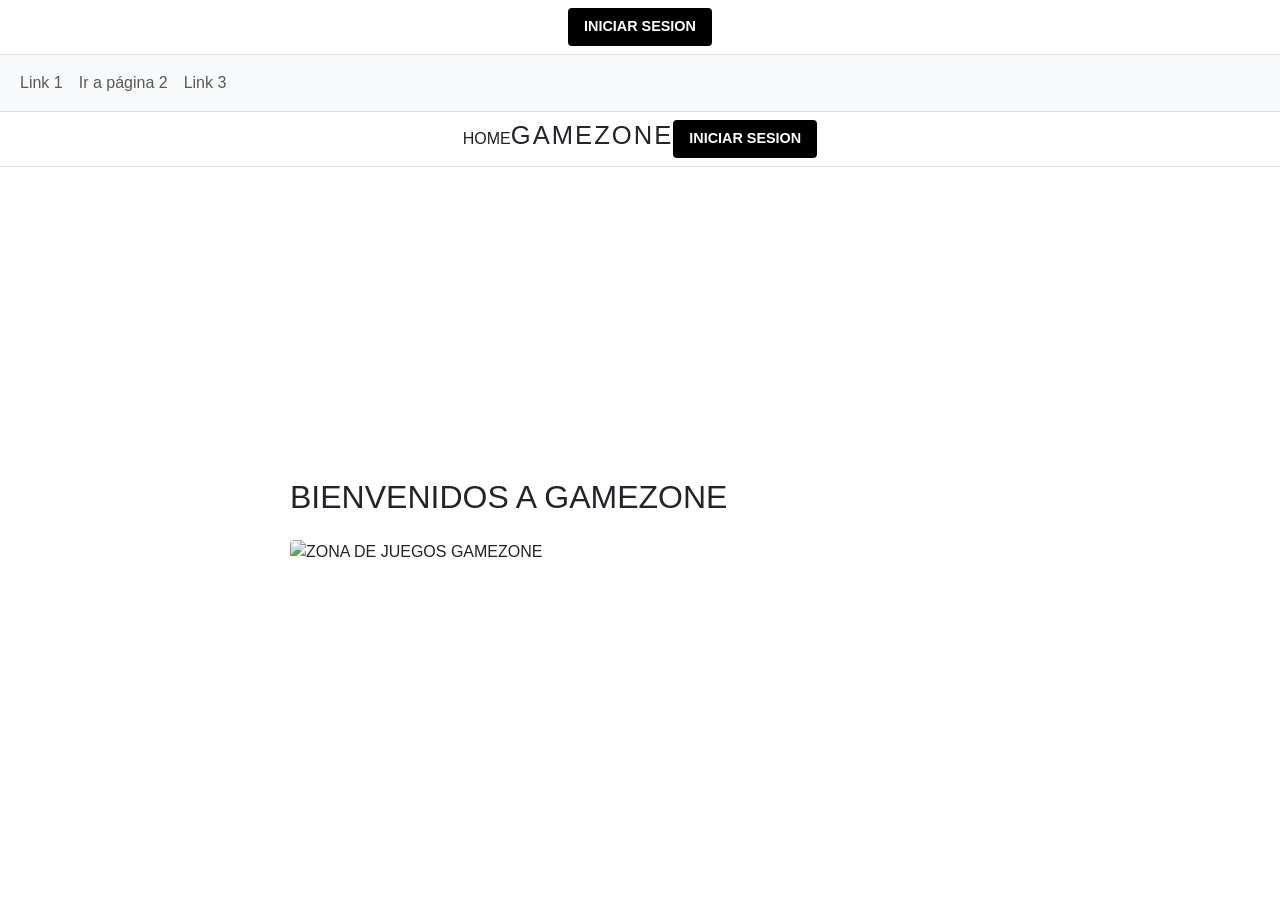
==== ev1f/index.html @ d7014613 "Add files via upload" ====
<!DOCTYPE html>
<html lang="en">
<head>
    <meta charset="UTF-8">
    <meta name="viewport" content="width=device-width, initial-scale=1.0">
    <title>GameZone - Inicio</title>
    <link rel="stylesheet" href="styles.css">
    <link href="https://cdn.jsdelivr.net/npm/bootstrap@5.3.8/dist/css/bootstrap.min.css" rel="stylesheet" integrity="sha384-sRIl4kxILFvY47J16cr9ZwB07vP4J8+LH7qKQnuqkuIAvNWLzeN8tE5YBujZqJLB" crossorigin="anonymous">
</head>
    <header class="navbar">
        <nav class = "nav-container">
        <a href="index.html" class="btn-login-header">INICIAR SESION</a>
        </nav>
    </header>

<body>

    <nav class="navbar navbar-expand-sm bg-light">

    <div class="container-fluid">
    <!-- Links -->
    <ul class="navbar-nav">
        <li class="nav-item">
        <a class="nav-link" href="#">Link 1</a>
        </li>
        <li class="nav-item">
        <a class="nav-link" href="login.html">Ir a página 2</a>
        </li>
        <li class="nav-item">
        <a class="nav-link" href="#">Link 3</a>
        </li>
    </ul>
    </div>

</nav>
</body>
        <header class="navbar">
            <nav class = "nav-container">
                <a href = "index.html" class="nav-link">HOME</a>
                <h1 class="logo-title">GAMEZONE</h1>
                <a href = "login.html" class="btn-login-header">INICIAR SESION</a>
                
            </nav>
        </header>
    <main class="main-content">
        <section class="banner-section">
            <article class ="banner-article">
                <h2> BIENVENIDOS A GAMEZONE</h2> 
                <img src="https://i.pinimg.com/originals/bc/c1/0a/bcc10ac413c2b18aae820485794ad7e8.png" alt="ZONA DE JUEGOS GAMEZONE" class ="media-responsive">
            </article>

        </section>


    </main>
</body>
</html>
---- ev1f/styles.css ----
* {
    box-sizing: border-box;
    margin: 0;
    padding: 0;
    font-family: 'Segoe UI', Tahoma, Geneva, Verdana, sans-serif;
}

body {
    background-color: #f4f6f8;
    color: #333;
    display: flex;
    flex-direction: column;
    min-height: 100vh;
}

/* Header & Navbar */
.navbar {
    background-color: #ffffff;
    border-bottom: 1px solid #ddd;
    padding: 15px 25px;
}

.nav-container {
    display: flex;
    justify-content: space-between;
    align-items: center;
    max-width: 1100px;
    margin: 0 auto;
}

.logo-title {
    font-size: 1.6rem;
    letter-spacing: 2px;
}

.nav-link {
    text-decoration: none;
    color: #007bff;
    font-weight: bold;
}

.btn-login-header {
    background-color: #000;
    color: #fff;
    text-decoration: none;
    padding: 8px 16px;
    font-size: 0.9rem;
    border-radius: 4px;
    font-weight: bold;
}

/* Main Layout */
.main-content {
    flex: 1;
    display: flex;
    flex-direction: column;
    align-items: center;
    justify-content: center;
    padding: 30px 15px;
}

.banner-section, .video-section {
    width: 100%;
    max-width: 700px;
    margin-bottom: 25px;
}

.banner-card, .video-card {
    background: #fff;
    padding: 20px;
    border-radius: 6px;
    box-shadow: 0 2px 5px rgba(0,0,0,0.1);
    text-align: center;
}

.media-responsive {
    max-width: 100%;
    height: auto;
    border-radius: 4px;
    margin-top: 15px;
}

.video-wrapper {
    position: relative;
    padding-bottom: 56.25%;
    height: 0;
    margin-top: 15px;
}

.video-wrapper iframe {
    position: absolute;
    top: 0;
    left: 0;
    width: 100%;
    height: 100%;
    border: none;
}

/* Formularios */
.form-container {
    background-color: #e5e5e5;
    border: 1px solid #ccc;
    width: 100%;
    max-width: 520px;
    padding: 20px;
    border-radius: 4px;
}

.form-header {
    background-color: #cccccc;
    padding: 8px 12px;
    margin-bottom: 20px;
}

.form-header h2 {
    font-size: 1.1rem;
    color: #444;
}

.form-group {
    display: flex;
    flex-direction: column;
    margin-bottom: 16px;
}

.form-group label {
    font-size: 0.85rem;
    font-weight: bold;
    margin-bottom: 5px;
    color: #333;
}

.form-group input[type="text"],
.form-group input[type="email"],
.form-group input[type="password"],
.form-group input[type="tel"] {
    padding: 10px;
    border: 1px solid #999;
    border-radius: 2px;
    background: #fff;
    font-size: 0.95rem;
}

.checkbox-grid {
    background: #fff;
    border: 1px solid #999;
    padding: 12px;
    display: grid;
    grid-template-columns: 1fr 1fr;
    gap: 10px;
}

.checkbox-grid label {
    font-weight: normal;
    font-size: 0.85rem;
    display: flex;
    align-items: center;
    gap: 6px;
}

.error-msg {
    color: #d93025;
    font-size: 0.78rem;
    margin-top: 4px;
    min-height: 14px;
}

.form-actions {
    display: flex;
    justify-content: center;
    margin-top: 20px;
}

.btn-submit {
    background-color: #ffffff;
    border: 2px solid #333;
    padding: 8px 24px;
    font-size: 0.95rem;
    cursor: pointer;
    font-weight: 600;
}

.btn-submit:hover {
    background-color: #333;
    color: #fff;
}

/* Footer */
.footer {
    background-color: #ffffff;
    border-top: 1px solid #ddd;
    text-align: center;
    padding: 15px;
    font-size: 0.85rem;
    color: #666;
}

/* Reglas Móviles */
@media (max-width: 480px) {
    .nav-container {
        flex-direction: column;
        gap: 10px;
    }
    .checkbox-grid {
        grid-template-columns: 1fr;
    }
}
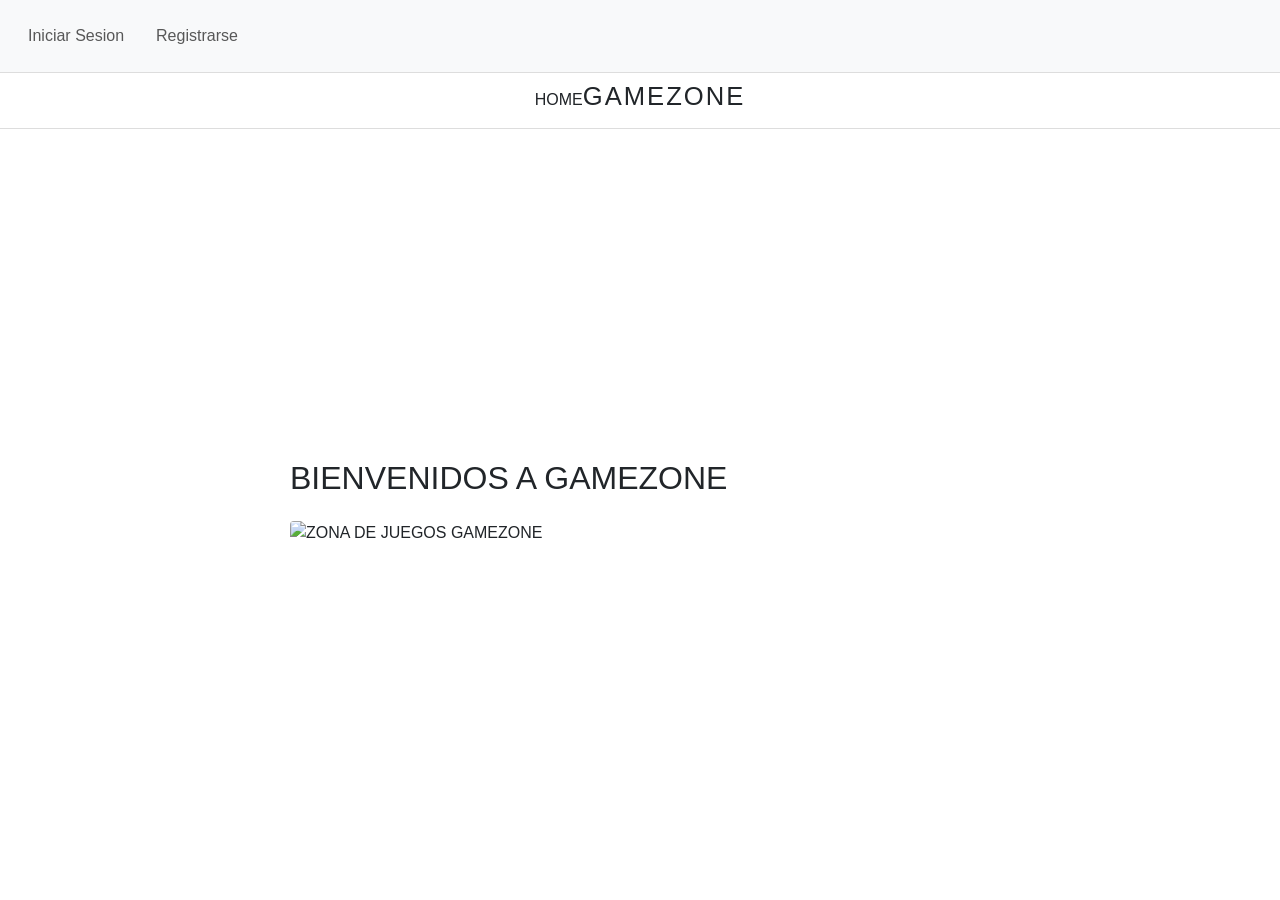
==== commit 35c1652f: "Co-authored-by: Cofie <Cofie621@users.noreply.github.com> Co-authored-by: Sebastian <Elsebass1@users" ====
--- a/ev1f/index.html
+++ b/ev1f/index.html
@@ -7,11 +7,6 @@
     <link rel="stylesheet" href="styles.css">
     <link href="https://cdn.jsdelivr.net/npm/bootstrap@5.3.8/dist/css/bootstrap.min.css" rel="stylesheet" integrity="sha384-sRIl4kxILFvY47J16cr9ZwB07vP4J8+LH7qKQnuqkuIAvNWLzeN8tE5YBujZqJLB" crossorigin="anonymous">
 </head>
-    <header class="navbar">
-        <nav class = "nav-container">
-        <a href="index.html" class="btn-login-header">INICIAR SESION</a>
-        </nav>
-    </header>
 
 <body>
 
@@ -20,14 +15,11 @@
     <div class="container-fluid">
     <!-- Links -->
     <ul class="navbar-nav">
-        <li class="nav-item">
-        <a class="nav-link" href="#">Link 1</a>
+        <li class="nav-link">
+        <a class="nav-link" href="login.html">Iniciar Sesion</a>
         </li>
-        <li class="nav-item">
-        <a class="nav-link" href="login.html">Ir a página 2</a>
-        </li>
-        <li class="nav-item">
-        <a class="nav-link" href="#">Link 3</a>
+        <li class="nav-link">
+        <a class="nav-link" href="registro.html">Registrarse</a>
         </li>
     </ul>
     </div>
@@ -38,7 +30,6 @@
             <nav class = "nav-container">
                 <a href = "index.html" class="nav-link">HOME</a>
                 <h1 class="logo-title">GAMEZONE</h1>
-                <a href = "login.html" class="btn-login-header">INICIAR SESION</a>
                 
             </nav>
         </header>
